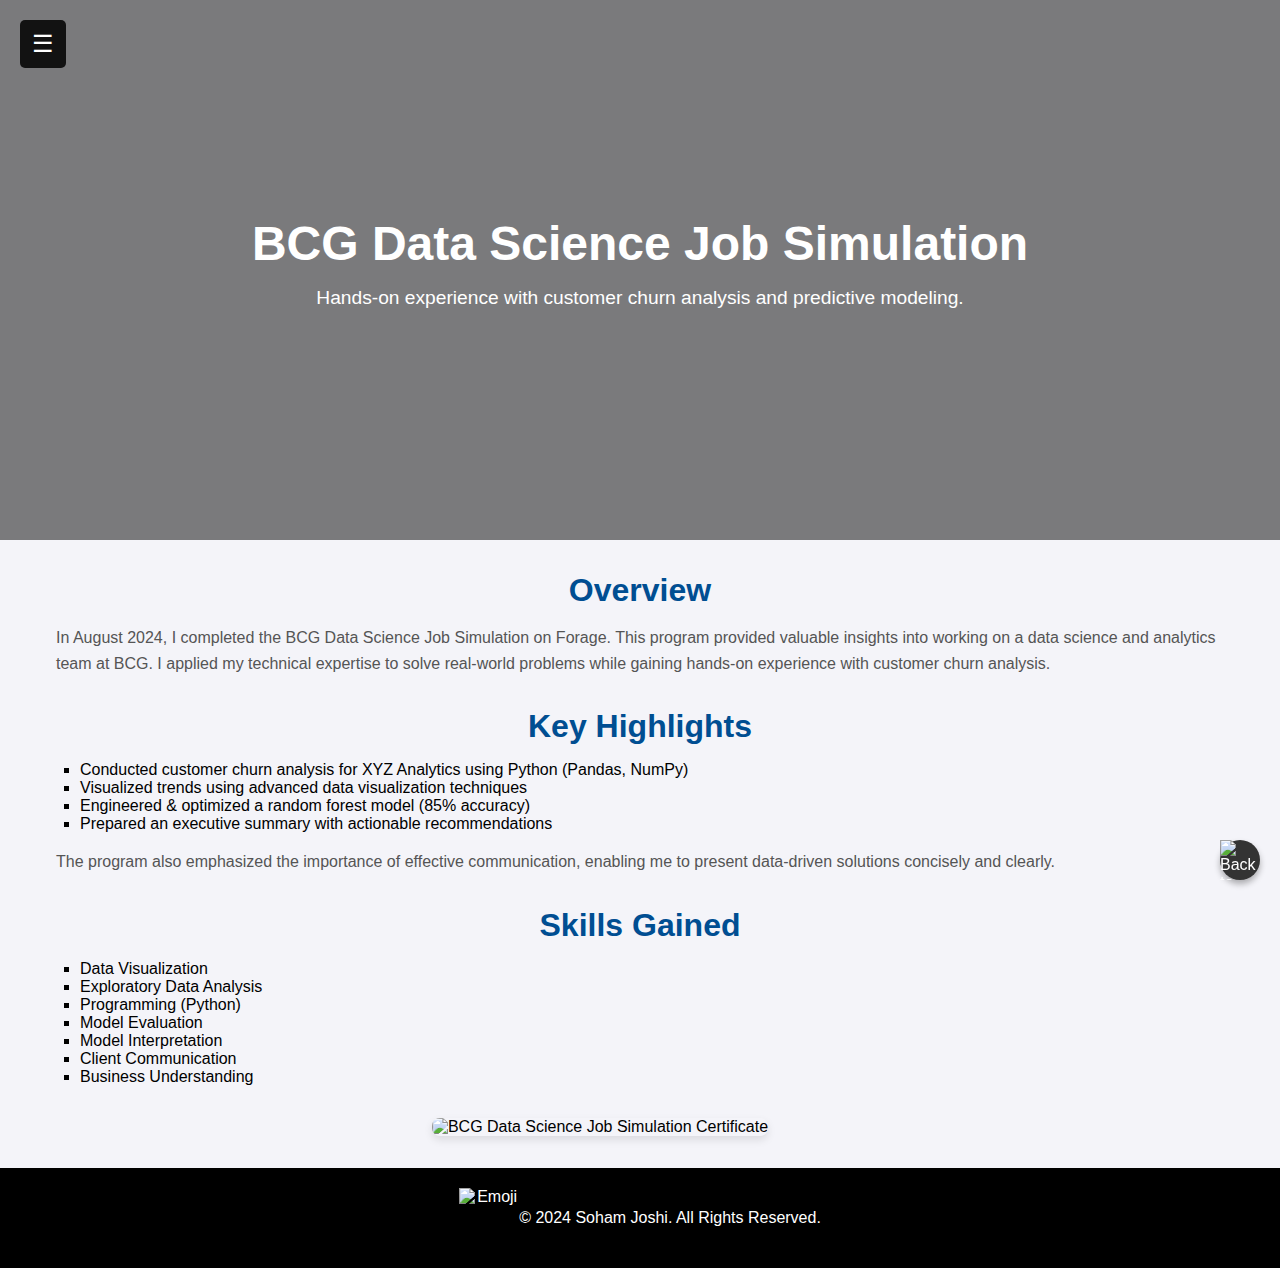
==== certifications/bcg-data-science.html @ 662d052f "Optimized website for phones and replaced old resume with updated version" ====
<!DOCTYPE html>
<html lang="en">
<head>
  <meta charset="UTF-8">
  <title>BCG Data Science Job Simulation</title>
  <link rel="stylesheet" href="../style.css">
</head>
<body>
  <meta name="viewport" content="width=device-width, initial-scale=1.0">
  <button class="menu-toggle" onclick="toggleMenu()">&#9776;</button>

  <nav id="sidebar">
    <img src="../images/1714410378069.jpeg" alt="Profile Photo">
    <h2>Soham Joshi</h2>
    <div class="social-icons">
      <a href="https://www.linkedin.com/in/sohamjoshi05" target="_blank">
        <img src="../images/linkedin.png" alt="LinkedIn">
      </a>
      <a href="https://github.com/sohammj" target="_blank">
        <img src="../images/github.png" alt="GitHub">
      </a>
      <a href="https://public.tableau.com/app/profile/soham.joshi2662/vizzes" target="_blank">
        <img src="../images/icons8-tableau-software-48.png" alt="Tableau">
      </a>
    </div>
    <a href="../index.html">Home</a>
    <a href="../index.html#about">About</a>
    <a href="../index.html#projects">Projects</a>
    <a href="../index.html#volunteering">Volunteering</a>
    <a href="../index.html#certifications">Certifications</a>
  </nav>

  <div class="content">
    <header class="subpage-header" style="background-image: url('../images/bcg\ backgroung.webp');">
      <h1>BCG Data Science Job Simulation</h1>
      <p>Hands-on experience with customer churn analysis and predictive modeling.</p>
    </header>

    <section class="subpage-section">
      <h2>Overview</h2>
      <p>
        In August 2024, I completed the BCG Data Science Job Simulation on Forage. 
        This program provided valuable insights into working on a data science and 
        analytics team at BCG. I applied my technical expertise to solve real-world 
        problems while gaining hands-on experience with customer churn analysis.
      </p>
    </section>

    <section class="subpage-section">
      <h2>Key Highlights</h2>
      <ul>
        <li>Conducted customer churn analysis for XYZ Analytics using Python (Pandas, NumPy)</li>
        <li>Visualized trends using advanced data visualization techniques</li>
        <li>Engineered &amp; optimized a random forest model (85% accuracy)</li>
        <li>Prepared an executive summary with actionable recommendations</li>
      </ul>
      <p>
        The program also emphasized the importance of effective communication, enabling 
        me to present data-driven solutions concisely and clearly.
      </p>
    </section>

    <!-- Skills Gained -->
    <section class="subpage-section skills">
      <h2>Skills Gained</h2>
      <ul>
        <li>Data Visualization</li>
        <li>Exploratory Data Analysis</li>
        <li>Programming (Python)</li>
        <li>Model Evaluation</li>
        <li>Model Interpretation</li>
        <li>Client Communication</li>
        <li>Business Understanding</li>
      </ul>
    </section>

    <section class="subpage-section certificate">
      <img src="../images/SCR-20241226-cihy.png" alt="BCG Data Science Job Simulation Certificate">
    </section>

    <footer>
      <div class="footer-container">
        <img src="../images/SCR-20241228-bapj-removebg-preview.png" alt="Emoji" class="footer-emoji" />
        <p>&copy; 2024 Soham Joshi. All Rights Reserved.</p>
      </div>
    </footer>
    <a href="#" class="back-to-top-btn" id="back-to-top" aria-label="Back to Top">
      <img src="../images/top.png" alt="Back to Top Icon">
    </a>
  <script>
    function toggleMenu() {
      document.getElementById('sidebar').classList.toggle('show');
      document.body.classList.toggle('menu-open');
    }
  </script>
</body>
</html>
---- style.css ----
* {
  box-sizing: border-box;
}
body {
  font-family: 'Roboto', sans-serif;
  margin: 0; 
  padding: 0; 
  scroll-behavior: smooth;
  background: #f4f4f9;
  transition: margin-left 0.3s ease-in-out;
}
#home {
  background-color: #2E3A47;
  /*background-image: url('images/WhatsApp Image 2024-05-08 at 17.43.32.jpeg'); /* Replace with your image path */
  background-size: cover; 
  background-position: center center; 
  background-attachment: fixed; 
  color: white; 
  padding: 100px 0; 
  text-align: center; 
}
.skills-container {
  display: grid;
  grid-template-columns: repeat(2, 1fr);  
  gap: 1rem;  
}
.skills-container {
  display: grid;
  grid-template-columns: repeat(2, 1fr);  
  gap: 1rem;  
}

.skill {
  display: flex;
  flex-direction: column;
  align-items: flex-start;
  justify-content: space-between;
  position: relative;
}

#skills {
  padding: 4rem 2rem;
  max-width: 1200px;
  margin: 0 auto;
}

#skills h2 {
  text-align: center;
  color: #004e92;
  font-size: 2.5rem;
  margin-bottom: 2rem;
}
.skill-bar-container {
  width: 100%;
  position: relative;
}

.skill-bar {
  background: #ddd;
  border-radius: 5px;
  height: 20px; 
  width: 100%; 
}

.skill-progress {
  background: #66b3ff; 
  height: 100%;
  border-radius: 5px;
}

.skill-percent {
  position: absolute;
  top: -25px; 
  right: 0; 
  font-weight: bold;
  color: #000; 
  font-size: 1rem; 
}
nav {
  position: fixed;
  top: 0;
  left: -270px;
  height: 100%;
  width: 250px;
  background: #121212;
  color: #fff;
  display: flex;
  flex-direction: column;
  align-items: center;
  padding-top: 1rem;
  transition: left 0.3s ease-in-out;
  z-index: 1000;
}
nav.show {
  left: 0;
}
nav img {
  width: 120px;
  height: 120px;
  border-radius: 50%;
  object-fit: cover;
  margin-bottom: 1rem;
}
nav h2 {
  font-size: 1.5rem;
  margin-bottom: 1rem;
}
nav a {
  color: #ddd;
  text-decoration: none;
  font-size: 1.1rem;
  margin: 1rem 0;
  display: block;
  text-align: center;
  transition: color 0.3s;
}
nav a:hover {
  color: #f4b400;
}
/* For all devices */
nav {
  padding-top: 70px; /* Adjust to desired spacing */
}

.social-icons {
  display: flex;
  gap: 10px;
  margin-top: 1rem;
}
.social-icons a img {
  width: 30px;
  height: 30px;
  border-radius: 50%;
  transition: transform 0.3s;
}
.social-icons a img:hover {
  transform: scale(1.1);
}
.menu-toggle {
  position: fixed;
  top: 20px;
  left: 20px;
  background: #121212;
  border: none;
  color: #fff;
  padding: 10px 12px;
  font-size: 1.5rem;
  cursor: pointer;
  border-radius: 5px;
  z-index: 1100;
  transition: background 0.3s ease;
}
.menu-toggle:hover {
  background: #004e92;
}
body.menu-open {
  margin-left: 250px;
}
.content {
  margin-left: 0;
  overflow-x: hidden;
  transition: margin-left 0.3s ease-in-out;
}
header {
  position: relative;
  height: 100vh;
  background: url('images/image.png') center/cover no-repeat;
  color: #fff;
  display: flex;
  flex-direction: column;
  justify-content: center;
  align-items: center;
  text-align: center;
}
header::before {
  content: "";
  position: absolute;
  top: 0; left: 0;
  width: 100%; height: 100%;
  background: rgba(0, 0, 0, 0.5);
  z-index: 0;
}
header * {
  position: relative;
  z-index: 1;
}
header h1 {
  font-size: 4rem;
  font-weight: bold;
  margin-bottom: 1rem;
}
header p {
  font-size: 1.5rem;
  margin-bottom: 2rem;
}
header a {
  display: inline-block;
  padding: 0.8rem 2rem;
  font-size: 1.2rem;
  background: #f4b400;
  color: #fff;
  text-decoration: none;
  border-radius: 8px;
  transition: background 0.3s;
}
header a:hover {
  background: #ffd700;
}
.project-grid {
  display: grid;
  grid-template-columns: repeat(auto-fit, minmax(250px, 1fr)); 
  gap: 20px; 
  margin-top: 2rem;
}

.project-card {
  background: #fff;
  border-radius: 10px;
  box-shadow: 0 2px 4px rgba(0, 0, 0, 0.1);
  overflow: hidden;
  display: flex;
  flex-direction: column;
  height: 100%; 
  transition: transform 0.3s ease, box-shadow 0.3s ease;
}

.project-card:hover {
  transform: scale(1.05);
  box-shadow: 0 4px 8px rgba(0, 0, 0, 0.2);
}

.project-card img {
  width: 100%;
  height: 180px;
  display: block;
  margin-bottom: 10px; 

}

.project-info {
  padding: 1rem;
  text-align: center;
  display: flex;
  flex-direction: column;
  flex-grow: 1; 
}

.project-info h3 {
  font-size: 1.5rem;
  color: #004e92;
  margin-bottom: 0.5rem;
}

.project-info p {
  font-size: 1rem;
  margin-bottom: 1rem;
  color: #555;
}

.project-info a {
  display: inline-block;
  padding: 0.5rem 1.5rem;
  background: #f4b400;
  color: #fff;
  text-decoration: none;
  border-radius: 5px;
  transition: background 0.3s;
  margin-top: auto; 
}

.project-info a:hover {
  background: #ffd700;
}
.volunteer-images {
  display: grid;
  grid-template-columns: repeat(auto-fit, minmax(200px, 1fr));
  gap: 20px;
  margin-top: 2rem;
}
.volunteer-images img {
  width: 100%;
  height: auto;
  border-radius: 8px;
  box-shadow: 0 4px 8px rgba(0,0,0,0.2);
  transition: transform 0.3s;
}
.volunteer-images img:hover {
  transform: scale(1.05);
}
section {
  padding: 4rem 2rem;
  max-width: 1200px;
  margin: 0 auto;
}
section h2 {
  font-size: 2.5rem;
  text-align: center;
  color: #004e92;
  margin-bottom: 2rem;
}
.subpage-header {
  background-size: cover;
  background-position: center;
  color: #fff;
  height: 60vh;
  display: flex;
  flex-direction: column;
  justify-content: center;
  align-items: center;
  text-align: center;
  position: relative;
}
.subpage-header::before {
  content: "";
  position: absolute;
  top: 0; left: 0;
  width: 100%; height: 100%;
  background: rgba(0,0,0,0.5);
  z-index: 0;
}
.subpage-header * {
  position: relative;
  z-index: 1;
}
.subpage-header h1 {
  font-size: 3rem;
  margin: 0;
}
.subpage-header p {
  font-size: 1.2rem;
  margin: 1rem 0;
}
.subpage-section {
  max-width: 1200px;  
  margin: 2rem auto;
  padding: 0 1rem;
}
.subpage-section h2 {
  font-size: 2rem;
  color: #004e92;
  margin-bottom: 1rem;
}
.subpage-section p {
  line-height: 1.6;
  color: #555;
}
.subpage-section ul {
  padding-left: 1.5rem;
  list-style: square;
  margin: 1rem 0;
}
.subpage-section img {
  max-width: 100%;
  height: auto;
  border-radius: 8px;
  box-shadow: 0 4px 8px rgba(0,0,0,0.2);
  margin-top: 1rem;
}
body {
  font-weight: normal;  
}

header h1, section h2, .subpage-header h1 {
  font-weight: bold;  
}

.project-info h3, .subpage-section h2 {
  font-weight: bold;  
}

.project-info p, .subpage-section p, footer p {
  font-weight: normal;  
}

.project-info a, .subpage-section a {
  font-weight: bold;  
}
.certificate {
  display: flex;
  justify-content: flex-end;
  margin: 2rem 0;
}
.certificate img {
  max-width: 100%;  
  width: auto;  
  height: auto;
  margin: 0 auto;  
  display: block;
  border-radius: 8px;
  box-shadow: 0 4px 8px rgba(0, 0, 0, 0.1);  
}

.contact-info {
  display: flex; 
  align-items: center; 
  gap: 5px; 
  padding: 0;
  text-align: left; 
  margin: 0 auto; 
}

.contact-info img {
  width: 30px; 
  height: 30px;
}

.email-address,
.linkedin-link {
  font-size: 1rem;
  font-weight: bold;
  margin: 0; 
  text-decoration: none; 
}

.linkedin-link:hover {
  text-decoration: underline; 
}


/* Back to Top Button */
.back-to-top-btn {
  position: fixed;
  bottom: 20px;
  right: 20px;
  background-color: #333;
  color: #fff;
  width: 40px;
  height: 40px;
  border-radius: 50%;
  display: flex;
  align-items: center;
  justify-content: center;
  text-decoration: none;
  box-shadow: 0 4px 6px rgba(0, 0, 0, 0.3);
  transition: background-color 0.3s, transform 0.3s;
  z-index: 1000;
}

.back-to-top-btn img {
  width: 40px;
  height: 40px;
}

.back-to-top-btn:hover {
  background-color: #555;
  transform: scale(1.1);
}

.back-to-top-btn:active {
  background-color: #111;
  transform: scale(1);
}

/* GitHub Button */
.github-btn {
  position: fixed;
  bottom: 20px;
  right: 20px;
  background-color: #333;
  color: #fff;
  width: 39px;
  height: 39px;
  border-radius: 50%;
  display: flex;
  align-items: center;
  justify-content: center;
  text-decoration: none;
  box-shadow: 0 4px 6px rgba(0, 0, 0, 0.3);
  transition: background-color 0.3s, transform 0.3s;
  z-index: 1000;
}

.github-btn img {
  width: 40px;
  height: 39px;
}

.github-btn:hover {
  background-color: #555;
  transform: scale(1.1);
}

.github-btn:active {
  background-color: #111;
  transform: scale(1);
}



footer {
  background-color: #000; 
  color: #fff; 
  padding: 20px 0;
  text-align: center;
  width: 100%;
}
.footer-container {
  display: flex;
  align-items: center;
  justify-content: center;
}
.footer-emoji {
  width: 60px;
  height: 60px;
}


@media (max-width: 768px) {
  #home h1 {
    font-size: 3.2rem; /* Adjust this size as needed */
  }
}

@media (max-width: 768px) {
  nav {
    width: 40%;
  }
  body.menu-open {
    margin-left: 38%;
  }
  .project-grid {
    grid-template-columns: repeat(auto-fit, minmax(180px, 1fr)); /* Reduce card size */
    gap: 10px; /* Smaller gap for phones */
    overflow-x: hidden; /* Ensure no horizontal overflow */
}
}
@media (max-width: 768px) {
  .volunteer-images {
    display: grid; 
    grid-template-columns: repeat(2, 1fr); 
    gap: 5px; 
  }
}
@media (max-height: 768px) {
  .volunteer-images img {
    max-height: 180px;
  }
}
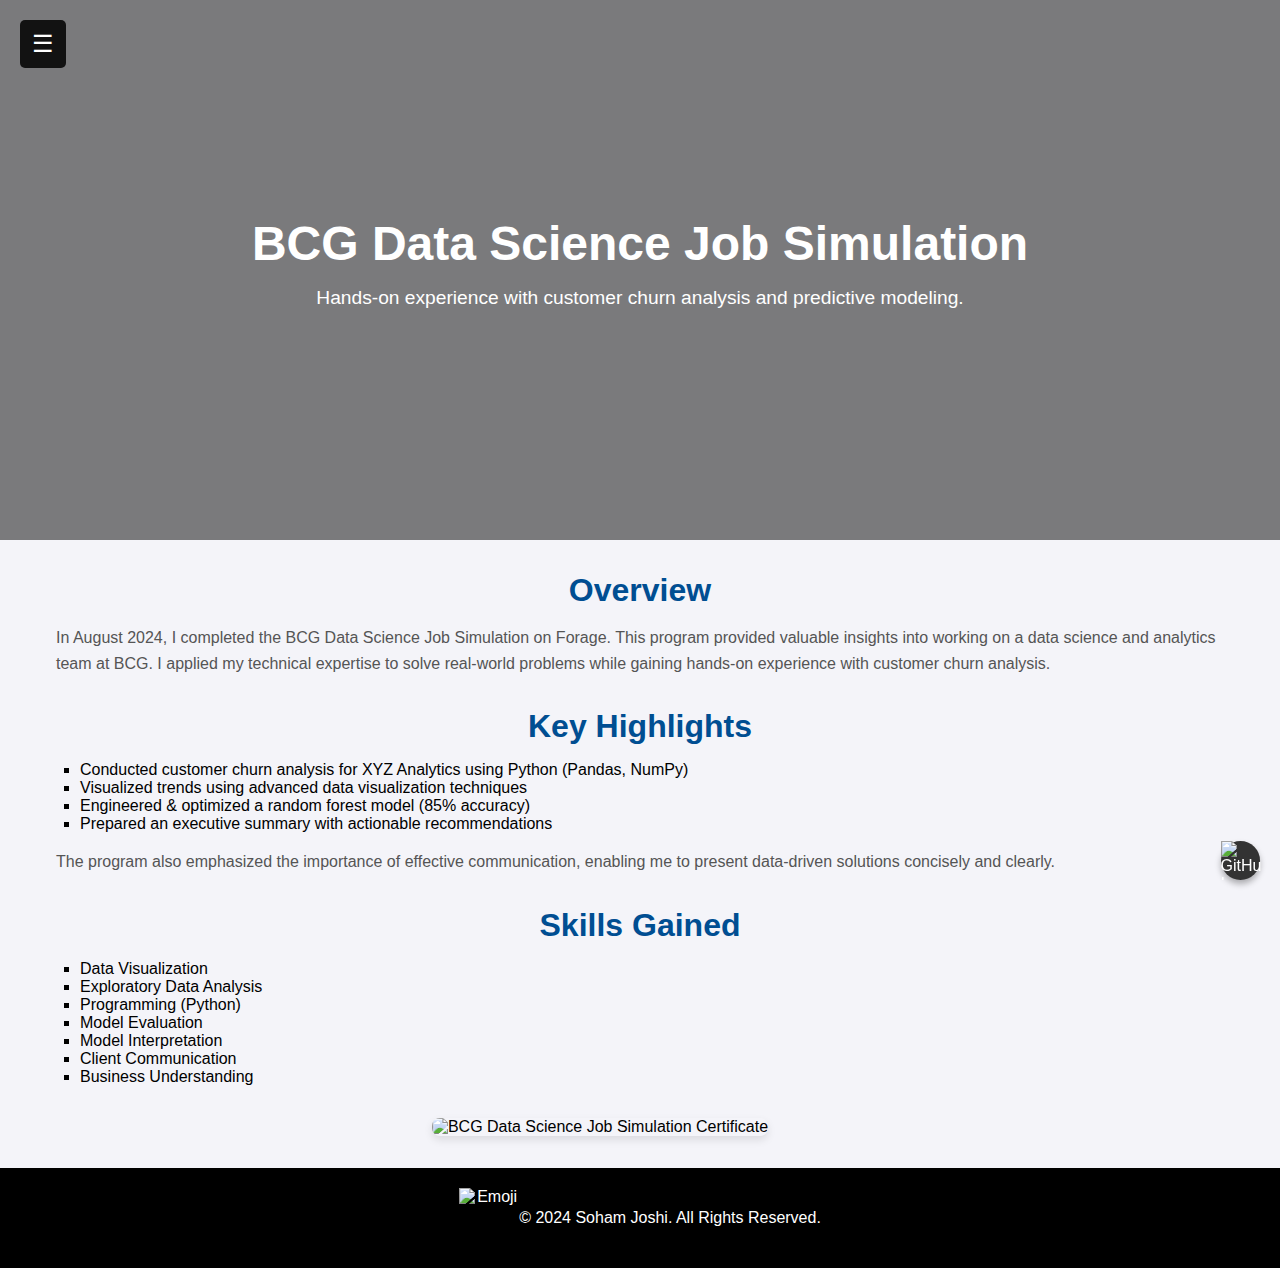
==== commit bbbd45d2: "updated nav bar" ====
--- a/certifications/bcg-data-science.html
+++ b/certifications/bcg-data-science.html
@@ -25,9 +25,11 @@
     </div>
     <a href="../index.html">Home</a>
     <a href="../index.html#about">About</a>
+    <a href="../index.html#skills">Skills</a>
     <a href="../index.html#projects">Projects</a>
-    <a href="../index.html#volunteering">Volunteering</a>
+    <a href="../index.html#Community Service">Community Service</a>
     <a href="../index.html#certifications">Certifications</a>
+    <a href="../index.html#contact-info">Contact</a>
   </nav>
 
   <div class="content">
@@ -84,8 +86,8 @@
         <p>&copy; 2024 Soham Joshi. All Rights Reserved.</p>
       </div>
     </footer>
-    <a href="#" class="back-to-top-btn" id="back-to-top" aria-label="Back to Top">
-      <img src="../images/top.png" alt="Back to Top Icon">
+    <a href="https://forage-uploads-prod.s3.amazonaws.com/completion-certificates/BCG%20/Tcz8gTtprzAS4xSoK_BCG_4wsYD38qnTbDBpseY_1723225228759_completion_certificate.pdf" target="_blank" class="github-btn" id="github-btn" aria-label="Verify Credential">
+      <img src="../images/link.png" alt="GitHub Icon">
     </a>
   <script>
     function toggleMenu() {
--- a/style.css
+++ b/style.css
@@ -11,7 +11,7 @@
 }
 #home {
   background-color: #2E3A47;
-  /*background-image: url('images/WhatsApp Image 2024-05-08 at 17.43.32.jpeg'); /* Replace with your image path */
+  background-image: url('images/IMG_20250103_020929_379.jpg'); 
   background-size: cover; 
   background-position: center center; 
   background-attachment: fixed; 
